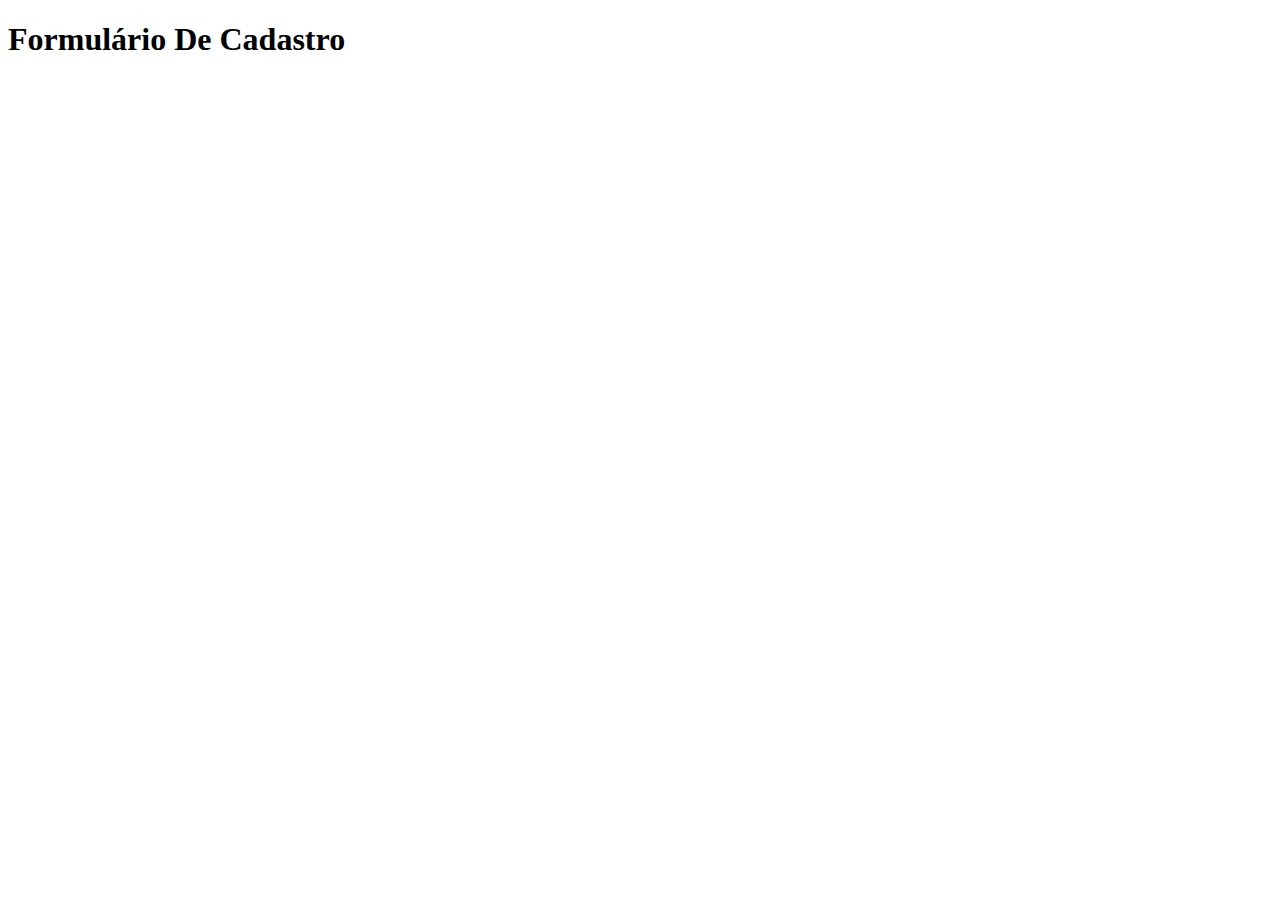
==== exercicio_no git repositorio-recém criado/forms.html @ 0d9ef51d "criando formulário" ====
<!DOCTYPE html>
<html lang="pt-br">
<head>
    <meta charset="UTF-8">
    <meta name="viewport" content="width=device-width, initial-scale=1.0">
    <title>Formulário</title>
</head>
<body>
    <h1>Formulário De Cadastro</h1>
    

</body>
</html>
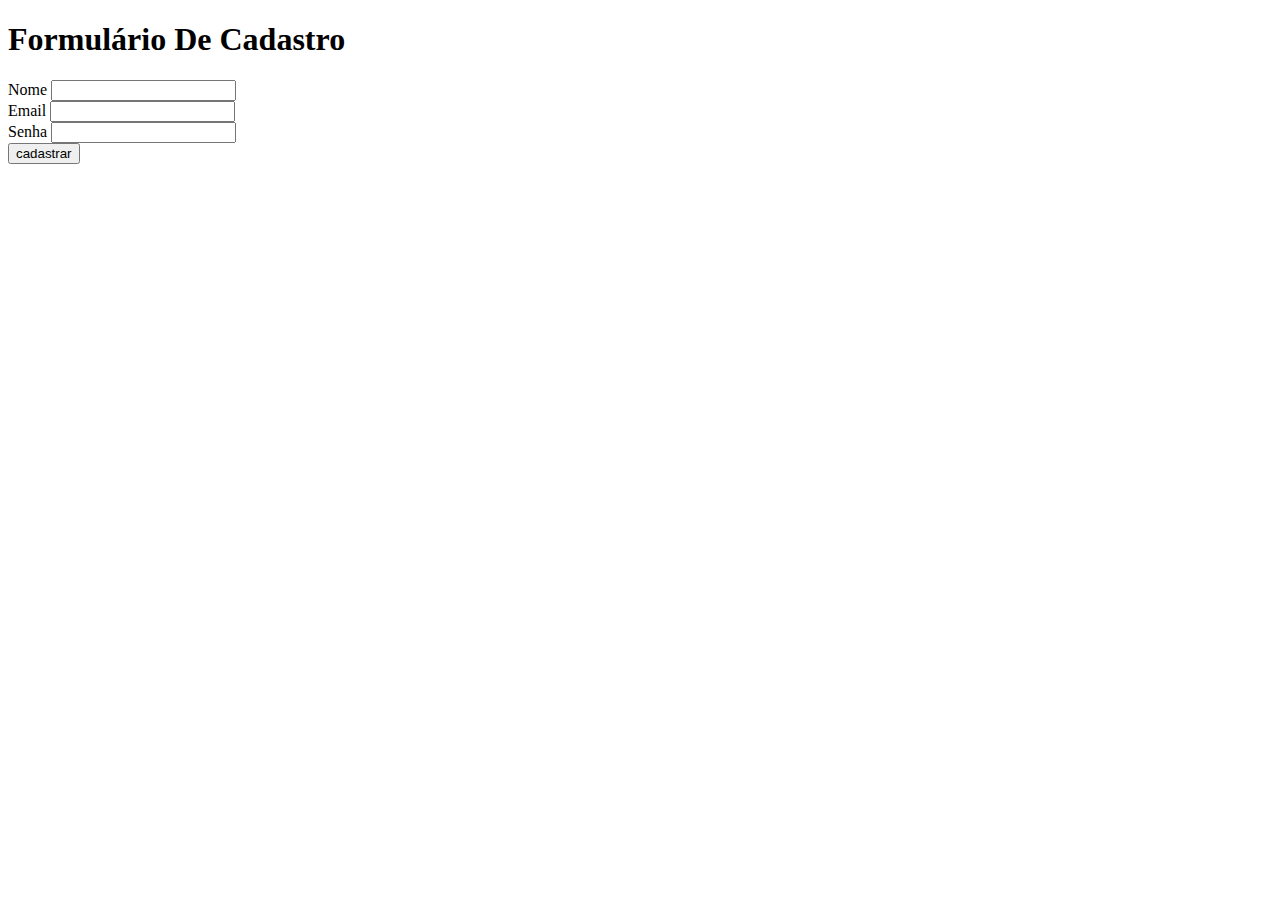
==== commit 2acabb76: "trabalho concluido" ====
--- a/exercicio_no git repositorio-recém criado/forms.html
+++ b/exercicio_no git repositorio-recém criado/forms.html
@@ -7,7 +7,20 @@
 </head>
 <body>
     <h1>Formulário De Cadastro</h1>
-    
+    <form action="">
+        <label for="nome">Nome</label>
+        <input id="nome" type="text">
+        <br>
+        <label for="email">Email</label>
+        <input id="email" type="email">
+        <br>
+        <label for="senha">Senha</label>
+        <input id="senha" type="password">
+        <br>
+        <button type="submit">
+            cadastrar
+        </button>
+    </form>
 
 </body>
 </html>